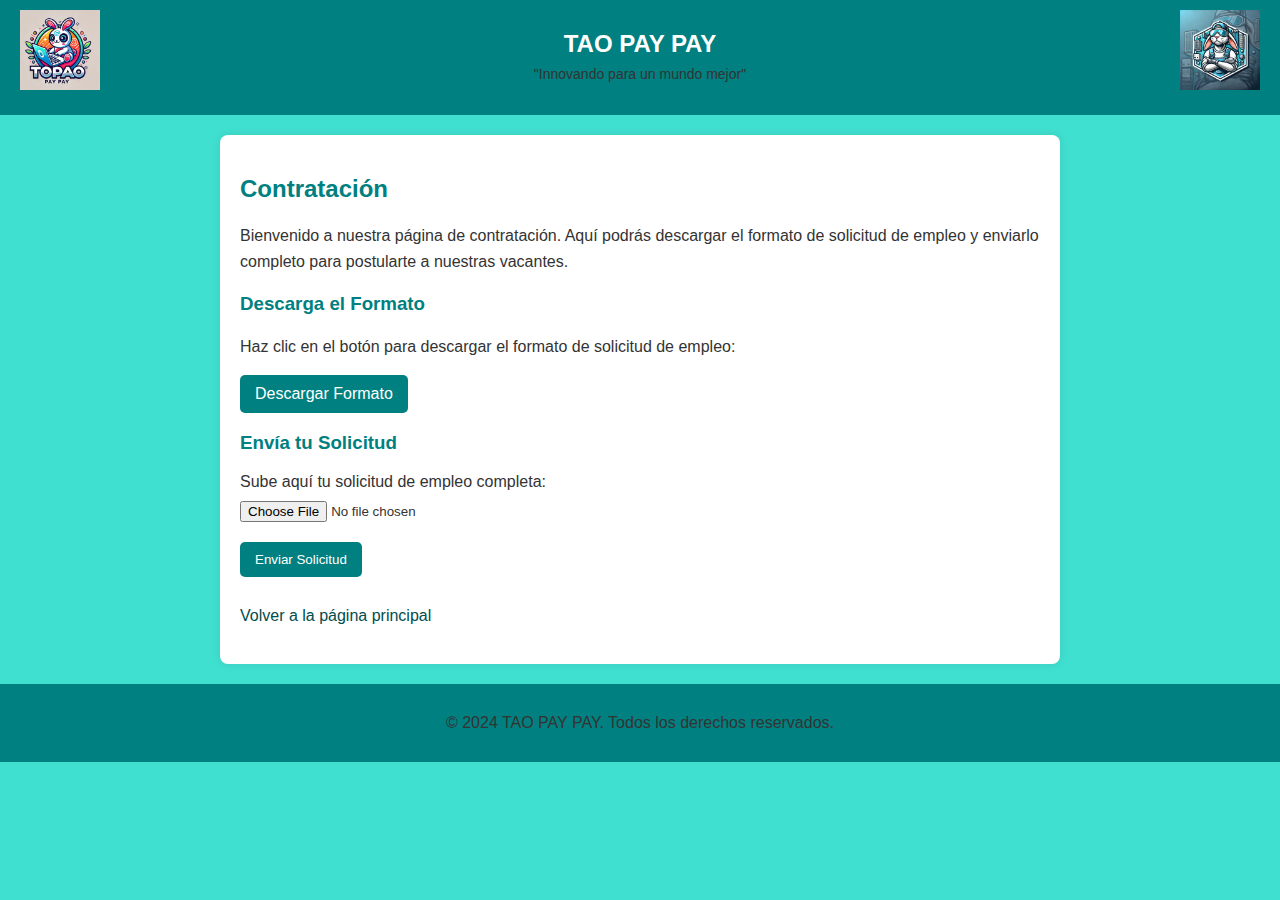
==== Contratacion.html @ c361b991 "subiendo mi pagina web" ====
﻿<!DOCTYPE html>
<html lang="es">
<head>
    <meta charset="UTF-8">
    <meta name="viewport" content="width=device-width, initial-scale=1.0">
    <title>Contratación - TAO PAY PAY</title>
    <style>
        body {
            font-family: Arial, sans-serif;
            margin: 0;
            padding: 0;
            background-color: #40E0D0; /* Fondo turquesa */
            color: #333;
        }

        header {
            background-color: #008080; /* Azul oscuro */
            color: white;
            padding: 30px 20px;
            text-align: center;
            position: relative; /* Permite posicionar los logos */
        }

        header h1 {
            margin: 0;
            font-size: 24px;
        }

        header p {
            margin: 5px 0 0;
            font-size: 14px;
        }

        .logo {
            position: absolute;
            top: 10px;
            width: 80px;
            height: 80px;
        }

        .logo-left {
            left: 20px;
        }

        .logo-right {
            right: 20px;
        }

        .content {
            margin: 20px auto;
            padding: 20px;
            max-width: 800px;
            background: white;
            border-radius: 8px;
            box-shadow: 0 0 10px rgba(0, 0, 0, 0.1);
        }

        h2, h3 {
            color: #008080; /* Azul oscuro */
        }

        p {
            line-height: 1.6;
            color: #333;
        }

        footer {
            text-align: center;
            margin-top: 20px;
            padding: 10px;
            background-color: #008080; /* Azul oscuro */
            color: white;
        }

        a {
            text-decoration: none;
            color: #004d4d; /* Azul más oscuro */
        }

        a:hover {
            text-decoration: underline;
            color: #002626; /* Aún más oscuro */
        }

        .button {
            display: inline-block;
            background-color: #008080; /* Azul oscuro */
            color: white;
            padding: 10px 15px;
            text-align: center;
            border: none;
            border-radius: 5px;
            cursor: pointer;
            text-decoration: none;
        }

        .button:hover {
            background-color: #004d4d; /* Azul más oscuro */
        }

        form input[type="file"], form input[type="submit"] {
            margin: 10px 0;
        }

        form input[type="submit"] {
            background-color: #008080; /* Azul oscuro */
            color: white;
            padding: 10px 15px;
            border: none;
            border-radius: 5px;
            cursor: pointer;
        }

        form input[type="submit"]:hover {
            background-color: #004d4d; /* Azul más oscuro */
        }
    </style>
</head>
<body>
    <header>
        <img src="Logo2.jpeg" alt="Logo izquierdo" class="logo logo-left">
        <h1>TAO PAY PAY</h1>
        <p>"Innovando para un mundo mejor"</p>
        <img src="Logo3.jpeg" alt="Logo derecho" class="logo logo-right">
    </header>

    <div class="content">
        <h2>Contratación</h2>
        <p>Bienvenido a nuestra página de contratación. Aquí podrás descargar el formato de solicitud de empleo y enviarlo completo para postularte a nuestras vacantes.</p>

        <!-- Descarga del documento -->
        <h3>Descarga el Formato</h3>
        <p>Haz clic en el botón para descargar el formato de solicitud de empleo:</p>
        <a href="SOLICITUD DE EMPLEO.docx" class="button" download>Descargar Formato</a>

        <!-- Formulario de envío -->
        <h3>Envía tu Solicitud</h3>
        <form action="subir_documento.php" method="post" enctype="multipart/form-data">
            <label for="archivo">Sube aquí tu solicitud de empleo completa:</label><br>
            <input type="file" name="archivo" id="archivo" accept=".pdf,.doc,.docx"><br>
            <input type="submit" value="Enviar Solicitud">
        </form>

        <p><a href="2.0.html">Volver a la página principal</a></p>
    </div>

    <footer>
        <p>&copy; 2024 TAO PAY PAY. Todos los derechos reservados.</p>
    </footer>
</body>
</html>
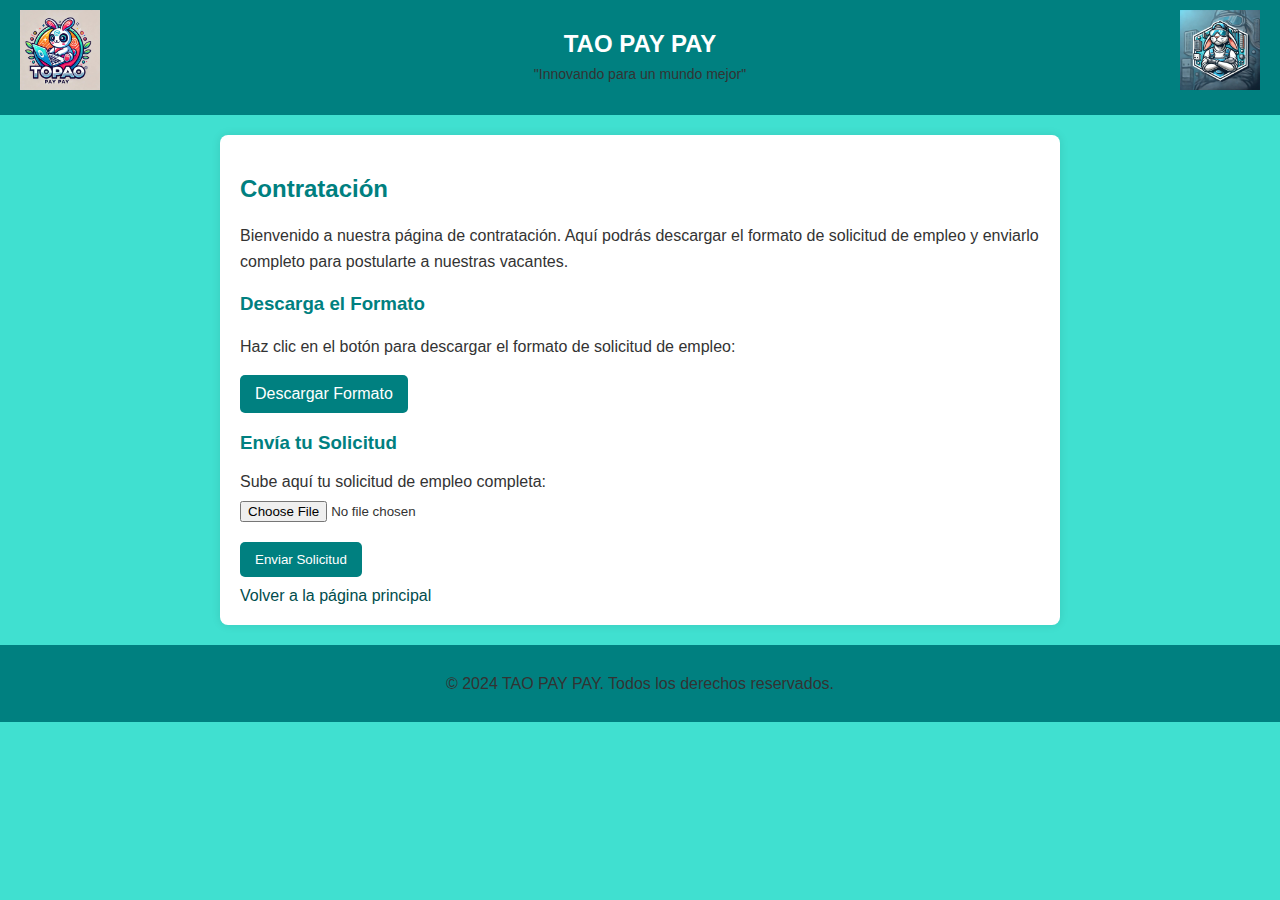
==== commit 9f6c8ff3: "Update Contratacion.html" ====
--- a/Contratacion.html
+++ b/Contratacion.html
@@ -141,11 +141,11 @@
             <input type="submit" value="Enviar Solicitud">
         </form>
 
-        <p><a href="2.0.html">Volver a la página principal</a></p>
+        <a href="index.html">Volver a la página principal</a>
     </div>
 
     <footer>
         <p>&copy; 2024 TAO PAY PAY. Todos los derechos reservados.</p>
     </footer>
 </body>
-</html>+</html>
